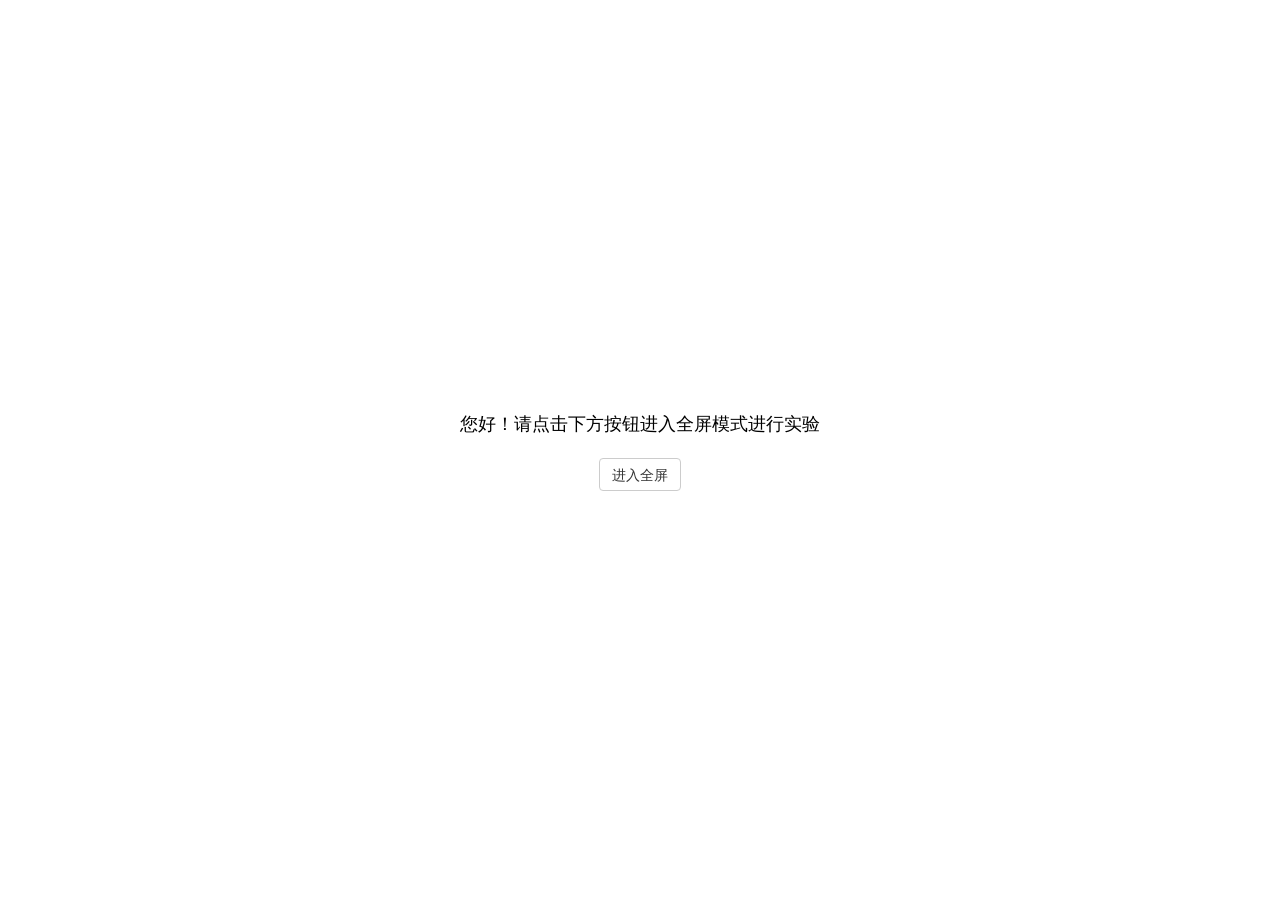
==== index.html @ 834776b5 "Upload 01" ====
<!DOCTYPE html>
<html lang="en">
<head>
    <meta charset="UTF-8">
    <meta http-equiv="X-UA-Compatible" content="IE=edge">
    <meta name="viewport" content="width=device-width, initial-scale=1.0">
    <title>在线实验</title>
    <script type="text/javascript" src="./jsPsych/jspsych.js"></script>
    <script type="text/javascript" src="./jsPsych/plugin-html-keyboard-response.js"></script>
    <script type="text/javascript" src="./jsPsych/plugin-image-keyboard-response.js"></script>
    <script type="text/javascript" src="./jsPsych/plugin-fullscreen.js"></script>
    <script type="text/javascript" src="./jsPsych/plugin-preload.js"></script>
    <script type="text/javascript" src="./jsPsych/plugin-instructions.js"></script>
    <script type="text/javascript" src="./jsPsych/plugin-survey-text.js"></script>
    <link rel="stylesheet" href="./style/jspsych.css" type="text/css">
    <link rel="stylesheet" href="./style/index.css" type="text/css">
</head>
<body>
</body>
<script type="text/javascript" src="./js/index.js"></script>
</html>
---- style/index.css ----
.number {
    border: 1px solid black;
    padding: 15px;
    margin-right: 16px;
    border-radius: 8px
}
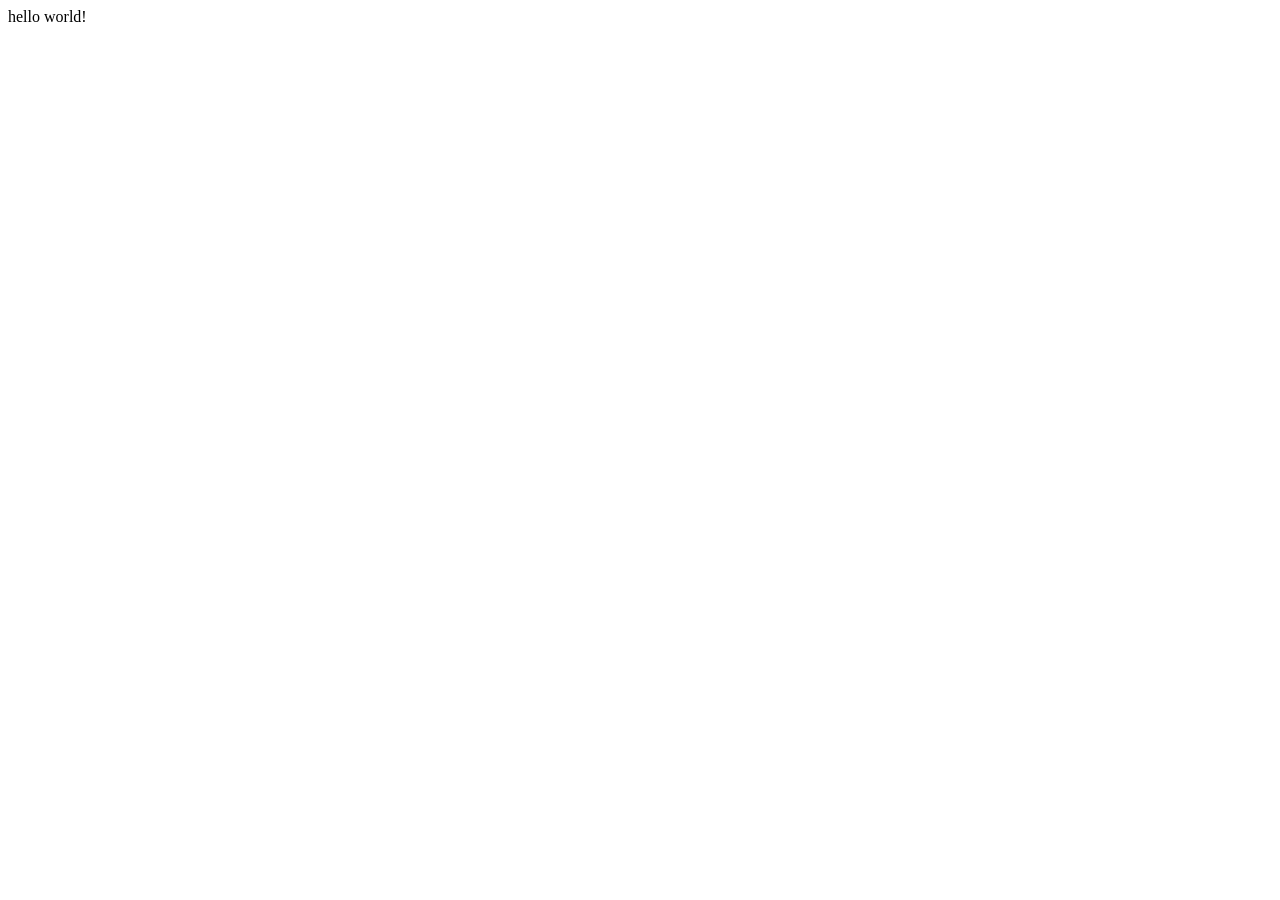
==== commit f387073b: "Update 03" ====
--- a/index.html
+++ b/index.html
@@ -5,7 +5,7 @@
     <meta http-equiv="X-UA-Compatible" content="IE=edge">
     <meta name="viewport" content="width=device-width, initial-scale=1.0">
     <title>在线实验</title>
-    <script type="text/javascript" src="./jsPsych/jspsych.js"></script>
+    <!-- <script type="text/javascript" src="./jsPsych/jspsych.js"></script>
     <script type="text/javascript" src="./jsPsych/plugin-html-keyboard-response.js"></script>
     <script type="text/javascript" src="./jsPsych/plugin-image-keyboard-response.js"></script>
     <script type="text/javascript" src="./jsPsych/plugin-fullscreen.js"></script>
@@ -13,9 +13,10 @@
     <script type="text/javascript" src="./jsPsych/plugin-instructions.js"></script>
     <script type="text/javascript" src="./jsPsych/plugin-survey-text.js"></script>
     <link rel="stylesheet" href="./style/jspsych.css" type="text/css">
-    <link rel="stylesheet" href="./style/index.css" type="text/css">
+    <link rel="stylesheet" href="./style/index.css" type="text/css"> -->
 </head>
 <body>
+    <div>hello world!</div>
 </body>
-<script type="text/javascript" src="./js/index.js"></script>
+<!-- <script type="text/javascript" src="./js/index.js"></script> -->
 </html>
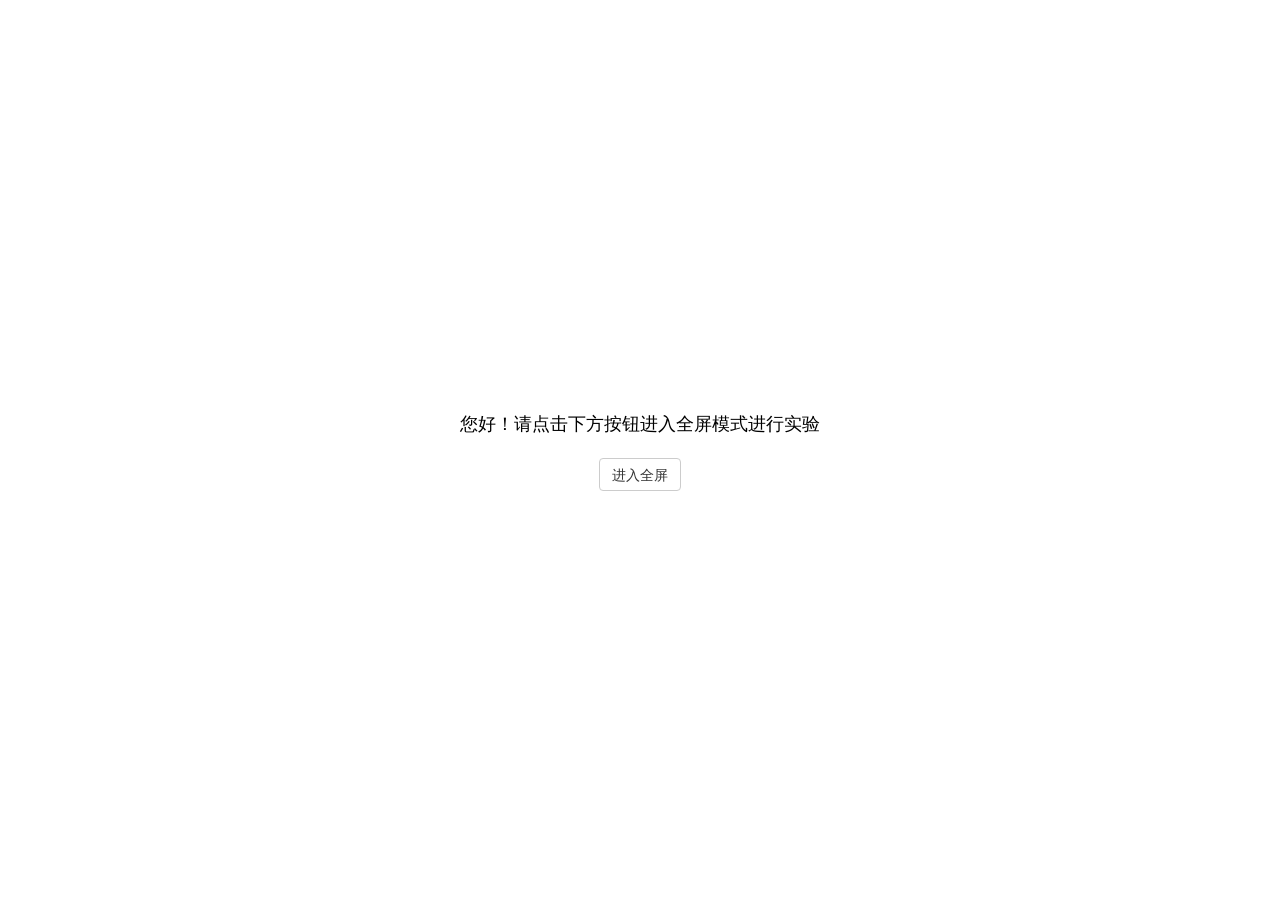
==== commit 69019755: "Update 04" ====
--- a/index.html
+++ b/index.html
@@ -5,7 +5,7 @@
     <meta http-equiv="X-UA-Compatible" content="IE=edge">
     <meta name="viewport" content="width=device-width, initial-scale=1.0">
     <title>在线实验</title>
-    <!-- <script type="text/javascript" src="./jsPsych/jspsych.js"></script>
+    <script type="text/javascript" src="./jsPsych/jspsych.js"></script>
     <script type="text/javascript" src="./jsPsych/plugin-html-keyboard-response.js"></script>
     <script type="text/javascript" src="./jsPsych/plugin-image-keyboard-response.js"></script>
     <script type="text/javascript" src="./jsPsych/plugin-fullscreen.js"></script>
@@ -13,10 +13,9 @@
     <script type="text/javascript" src="./jsPsych/plugin-instructions.js"></script>
     <script type="text/javascript" src="./jsPsych/plugin-survey-text.js"></script>
     <link rel="stylesheet" href="./style/jspsych.css" type="text/css">
-    <link rel="stylesheet" href="./style/index.css" type="text/css"> -->
+    <link rel="stylesheet" href="./style/index.css" type="text/css">
 </head>
 <body>
-    <div>hello world!</div>
 </body>
-<!-- <script type="text/javascript" src="./js/index.js"></script> -->
+<script type="text/javascript" src="./js/index.js"></script>
 </html>
